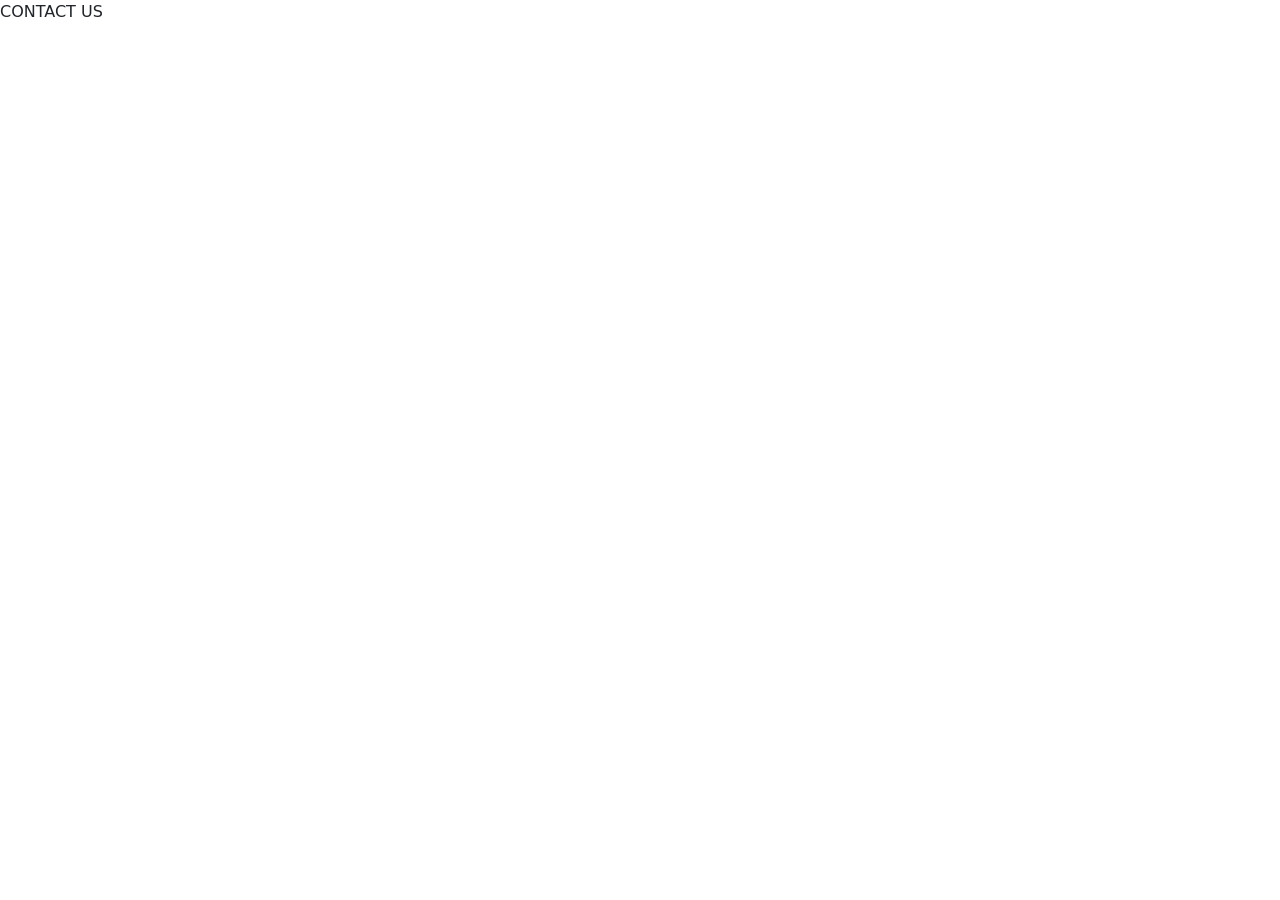
==== Hotel_Booking_Website_Starter_Code/contact.html @ 50ccaba8 "Checkpoint 1" ====
<!DOCTYPE html>
<html lang="en">
<head>
  <meta charset="UTF-8">
  <meta http-equiv="X-UA-Compatible" content="IE=edge">
  <meta name="viewport" content="width=device-width, initial-scale=1.0">
  
  <!-- CSS only -->
  <link href="https://cdn.jsdelivr.net/npm/bootstrap@5.2.0/dist/css/bootstrap.min.css" rel="stylesheet" integrity="sha384-gH2yIJqKdNHPEq0n4Mqa/HGKIhSkIHeL5AyhkYV8i59U5AR6csBvApHHNl/vI1Bx" crossorigin="anonymous">

  <link rel="stylesheet" href="styles/common.css">
  <title>Contact</title>
</head>
<body>
  <div class="container">
    
    CONTACT US

  </div>



  <!-- Bootstrap Script -->
  <!-- JavaScript Bundle with Popper -->
  <script src="https://cdn.jsdelivr.net/npm/bootstrap@5.2.0/dist/js/bootstrap.bundle.min.js" integrity="sha384-A3rJD856KowSb7dwlZdYEkO39Gagi7vIsF0jrRAoQmDKKtQBHUuLZ9AsSv4jD4Xa" crossorigin="anonymous"></script>

</body>
</html>
---- Hotel_Booking_Website_Starter_Code/styles/common.css ----
.container{
  padding: 0%;
  margin: 0%;
}
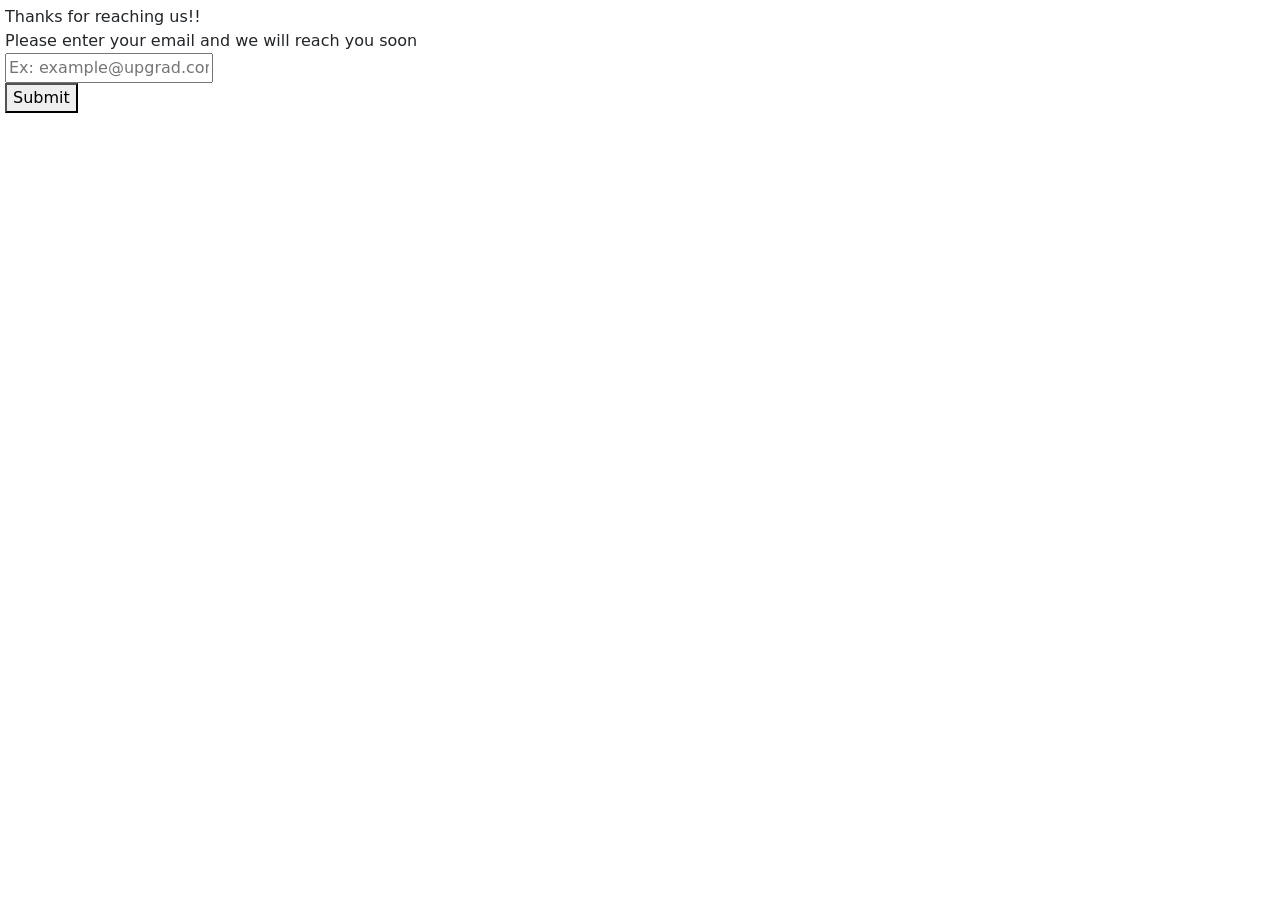
==== commit aca6970f: "Checkpoint 3" ====
--- a/Hotel_Booking_Website_Starter_Code/contact.html
+++ b/Hotel_Booking_Website_Starter_Code/contact.html
@@ -14,7 +14,15 @@
 <body>
   <div class="container">
     
-    CONTACT US
+    <div id="contact-us">
+      Thanks for reaching us!! <br>
+      Please enter your email and we will reach you soon <br>
+      <form action="index.html">
+        <input type="email" placeholder="Ex: example@upgrad.com" name="email" required>
+        <br>
+        <button type="submit">Submit</button>
+      </form>
+    </div>
 
   </div>
 
--- a/Hotel_Booking_Website_Starter_Code/styles/common.css
+++ b/Hotel_Booking_Website_Starter_Code/styles/common.css
@@ -1,4 +1,15 @@
 .container{
   padding: 0%;
-  margin: 0%;
+  margin: 5px;
+}
+.social-media-links{
+  display: flex;
+}
+.social-media-links div a img{
+  height: 20px;
+  width: 22px;
+  margin: 4px;
+}
+h1, h2, h3, h4, h5, h6{
+  font-weight: bold;
 }
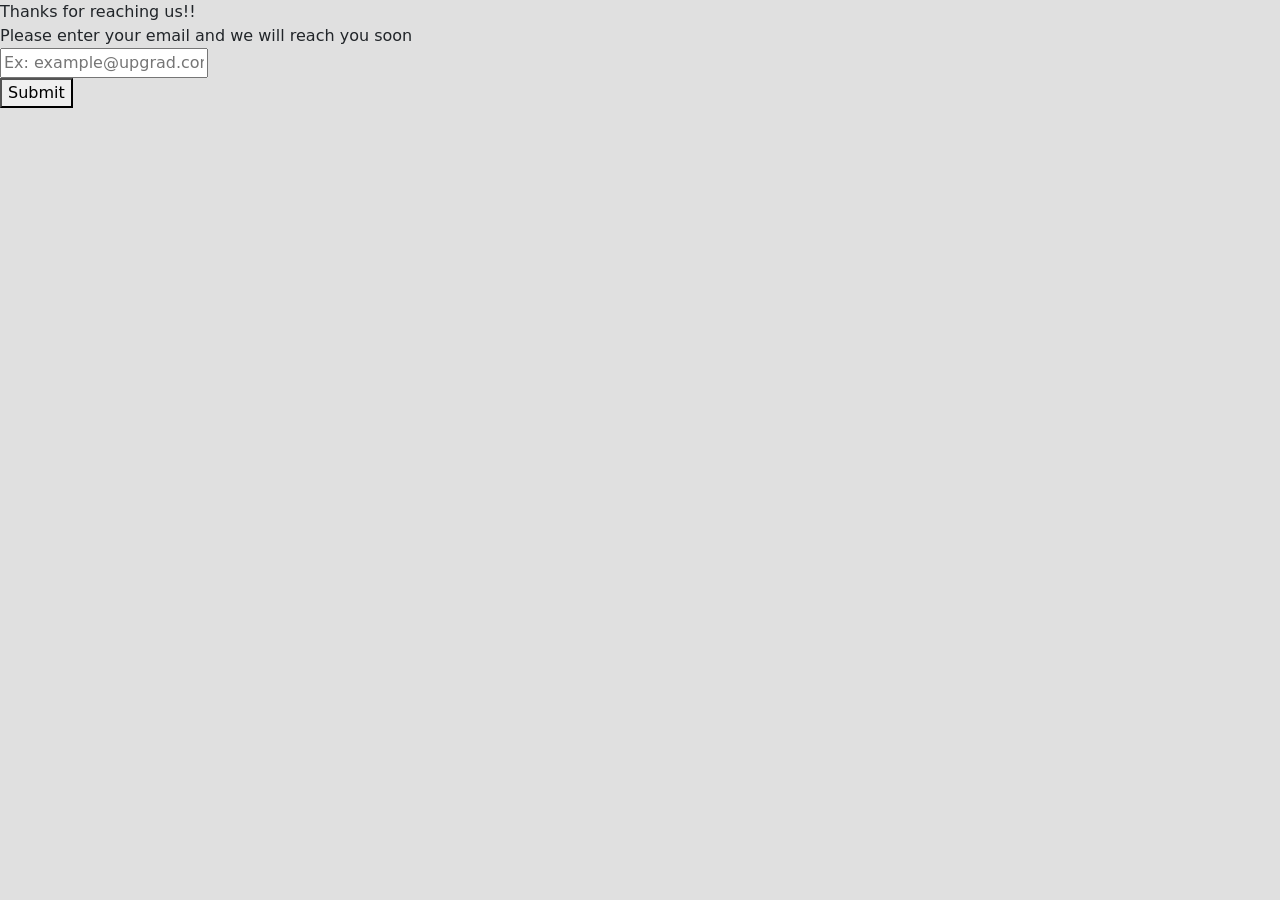
==== commit b0e0361a: "Checkpoint 5" ====
--- a/Hotel_Booking_Website_Starter_Code/contact.html
+++ b/Hotel_Booking_Website_Starter_Code/contact.html
@@ -12,7 +12,7 @@
   <title>Contact</title>
 </head>
 <body>
-  <div class="container">
+  <div class="container-fluid">
     
     <div id="contact-us">
       Thanks for reaching us!! <br>
--- a/Hotel_Booking_Website_Starter_Code/styles/common.css
+++ b/Hotel_Booking_Website_Starter_Code/styles/common.css
@@ -1,6 +1,13 @@
-.container{
-  padding: 0%;
-  margin: 5px;
+.container-fluid{
+  padding: 0;
+  margin: 0px;
+}
+body{
+  background-color: #e0e0e0;
+}
+.logo img{
+  height: 60px;
+  width: 60px;
 }
 .social-media-links{
   display: flex;
@@ -12,4 +19,12 @@
 }
 h1, h2, h3, h4, h5, h6{
   font-weight: bold;
+}
+header{
+  width: 100%;
+  background-color: rosybrown;
+}
+footer{
+  width: 100%;
+  background-color: rosybrown;
 }
